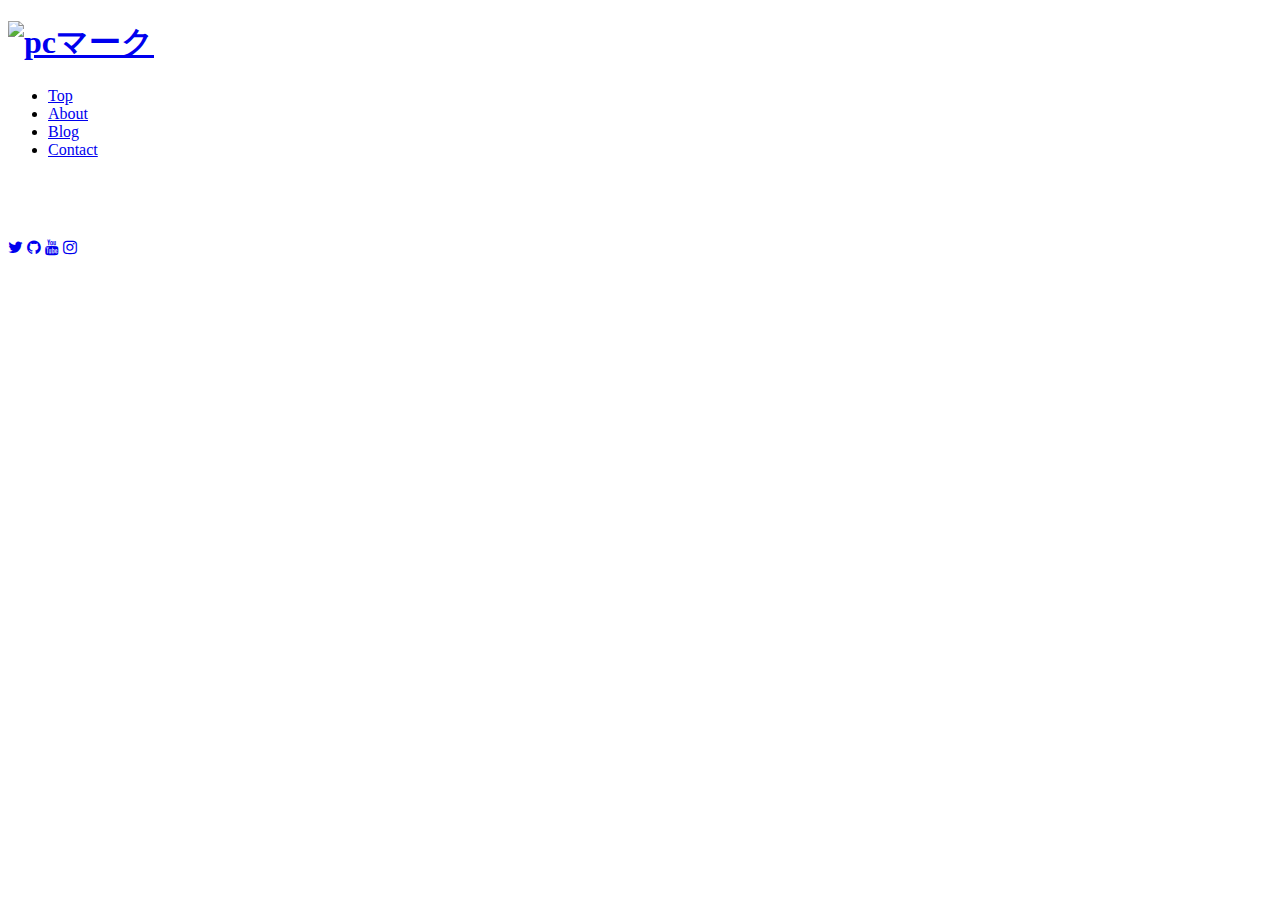
==== index.html @ fc64e12b "Update index.html" ====
<!DOCTYPE html>
<html lang="ja" dir="ltr">
        <head>
                <meta charset="utf-8">
                <title>RieLog</title>
                <meta name="description" content="私が趣味で書いているホームページ">
                <!-- CSS -->
                <!-- ress.cssの指定 -->
                <link rel="stylesheet" href="https://unpkg.com/ress/dist/ress.min.css">
                <!-- Google Fontsの設定 -->
                <!--<link href="https://fonts.googleapis.com/css?family=Amatic+SC:700" rel="stylesheet">-->
                <link href="https://fonts.googleapis.com/css?family=Amatic+SC:700" rel="stylesheet">
                <link rel="stylesheet" href="https://maxcdn.bootstrapcdn.com/font-awesome/4.5.0/css/font-awesome.min.css">
                <link rel="stylesheet" href="css/style.css">
        </head>
        <body>
                <main id="root">
                        <div id="home" class="big-bg">
                                <div class="white">
                                        <header class="page-header wrapper">
                                                <h1><a class="amazon" href="https://www.amazon.co.jp/hz/wishlist/ls/28RSJWA5W9SVJ?&sort=default" target="_blank"><img class="logo" src="images/logo.png" alt="pcマーク"></a></h1>
                                                <nav>
                                                        <ul class="main-nav">
                                                                <li><a href="index.html">Top</a></li>
                                                                <li><a href="about.html">About</a></li>
                                                                <li><a href="blog.html">Blog</a></li>
                                                                <li><a href="contact.html">Contact</a></li>
                                                        </ul>
                                                </nav>
                                        </header>
                                </div>

                                <div class="home-content wrapper">
                                        <h1><img class="index_img" src="images/index_img" alt=""></h1>
                                </div><!-- /.home-content -->
                                <nav class="sns_nav">
                                        <a href="https://twitter.com/Rie_cpp" target="_blank" title="Twitter"><i class="fa fa-twitter"></i></a>
                                        <a href="https://github.com/Rie-cpp" target="_blank" title="GitHub"><i class="fa fa-github"></i></a>
                                        <a href="https://www.youtube.com/channel/UCXqRhbcLeSjSAr_ozhCAtng/?guided_help_flow=5" target="_blank" title="YuTube"><i class="fa fa-youtube"></i></a>
                                        <a href="https://www.instagram.com/rie_cpp/" target="_blank" title="Instagram"><i class="fa fa-instagram"></i></a>
                                </nav>
                        </div><!-- /#home -->
                </main>
        </body>
</html>
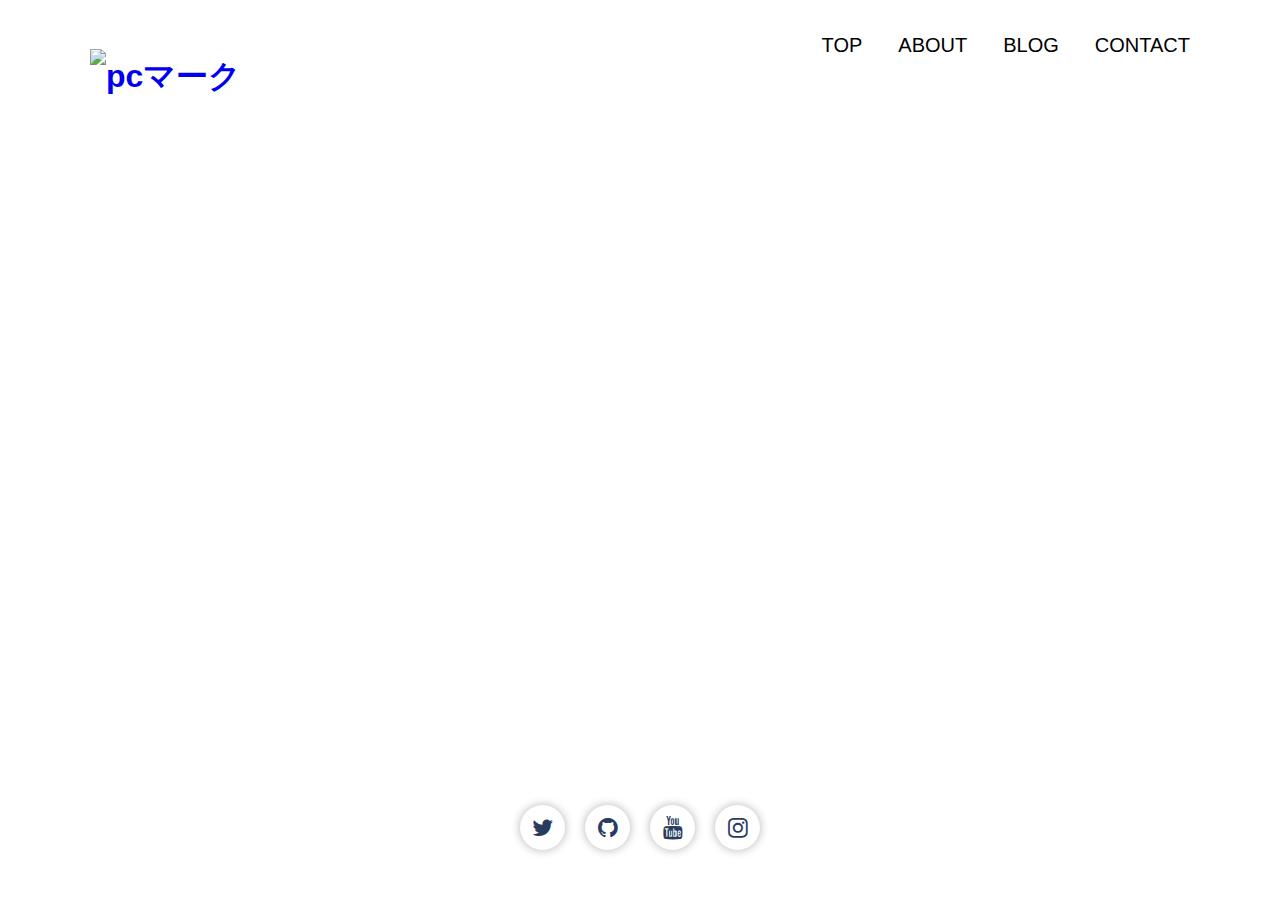
==== commit a4067e5e: "スマホへの対応" ====
--- a/index.html
+++ b/index.html
@@ -12,6 +12,7 @@
                 <link href="https://fonts.googleapis.com/css?family=Amatic+SC:700" rel="stylesheet">
                 <link rel="stylesheet" href="https://maxcdn.bootstrapcdn.com/font-awesome/4.5.0/css/font-awesome.min.css">
                 <link rel="stylesheet" href="css/style.css">
+                <link rel="stylesheet" href="css/style_phone.css">
         </head>
         <body>
                 <main id="root">
@@ -19,26 +20,31 @@
                                 <div class="white">
                                         <header class="page-header wrapper">
                                                 <h1><a class="amazon" href="https://www.amazon.co.jp/hz/wishlist/ls/28RSJWA5W9SVJ?&sort=default" target="_blank"><img class="logo" src="images/logo.png" alt="pcマーク"></a></h1>
-                                                <nav>
-                                                        <ul class="main-nav">
-                                                                <li><a href="index.html">Top</a></li>
-                                                                <li><a href="about.html">About</a></li>
-                                                                <li><a href="blog.html">Blog</a></li>
-                                                                <li><a href="contact.html">Contact</a></li>
-                                                        </ul>
+                                                <a class="menuButton " id="menuButton">
+                                                        <div class="bar"></div>
+                                                        <div class="bar"></div>
+                                                        <div class="bar"></div>
+                                                </a>
+                                                <nav id="nav">
+                                                        <div class="menu">
+                                                                <ul class="menu_title">
+                                                                        <li class="header_li"><a href="index.html">Top</a></li>
+                                                                        <li class="header_li"><a href="about.html">About</a></li>
+                                                                        <li class="header_li"><a href="blog.html">Blog</a></li>
+                                                                        <li class="header_li"><a href="contact.html">Contact</a></li>
+                                                                </ul>
+                                                        </div>
                                                 </nav>
                                         </header>
+                                        <script src="js/main.js"></script>
                                 </div>
 
-                                <div class="home-content wrapper">
-                                        <h1><img class="index_img" src="images/index_img" alt=""></h1>
-                                </div><!-- /.home-content -->
-                                <nav class="sns_nav">
+                                <div class="sns_nav">
                                         <a href="https://twitter.com/Rie_cpp" target="_blank" title="Twitter"><i class="fa fa-twitter"></i></a>
                                         <a href="https://github.com/Rie-cpp" target="_blank" title="GitHub"><i class="fa fa-github"></i></a>
                                         <a href="https://www.youtube.com/channel/UCXqRhbcLeSjSAr_ozhCAtng/?guided_help_flow=5" target="_blank" title="YuTube"><i class="fa fa-youtube"></i></a>
                                         <a href="https://www.instagram.com/rie_cpp/" target="_blank" title="Instagram"><i class="fa fa-instagram"></i></a>
-                                </nav>
+                                </div>
                         </div><!-- /#home -->
                 </main>
         </body>
--- a/css/style.css
+++ b/css/style.css
@@ -0,0 +1,309 @@
+@charset "UTF-8";
+
+header {
+        background-color: #fff;
+}
+
+html {
+        font-size: 100%;
+}
+
+main {
+        font-family: "Yu Gothic", "游ゴシック Medium", YuGothic, "游ゴシック体", "ヒラギノ角ゴ Pro W3", sans-serif;
+        line-height: 1.7;
+        color: #000;
+}
+
+a {
+        text-decoration: none;
+}
+
+img {
+        max-width: 100%;
+}
+
+table {
+        width: 50%;
+}
+
+@media screen and (min-width: 761px) {
+        /* header
+        ----------------------------------- */
+        .logo {
+                width: 130px;
+                margin-top: 20px;
+                text-decoration: none;
+                -webkit-transition: 0.4s;
+        }
+
+        .logo:hover {
+                box-shadow: 0 0 10px rgba(0, 0, 0, 0.3);
+
+        }
+
+        .menu_title {
+                /* <li>タグを横並びにする */
+                display: flex;
+                font-size: 1.25rem;
+                text-transform: uppercase;
+                margin-top: 20px;
+                list-style: none;
+        }
+
+        .menu_title li {
+                margin-left: 36px;
+        }
+
+        .menu_title a {
+                color: #000;
+        }
+
+        .menu_title a:hover {
+                color: #AAAAAA;
+        }
+
+        .white {
+                background-color: #fff;
+        }
+
+        .page-header {
+                display: flex;
+                justify-content: space-between;
+        }
+
+        .wrapper {
+                max-width: 1100px;
+                margin: 0 auto;
+                padding: 0px;
+                text-align: center;
+                /*padding: 0 4%;*/
+        }
+
+        /* ABOUT
+        ----------------------------------------------*/
+}
+
+/* header
+----------------------------------- */
+
+
+
+.wrapper h2 {
+        font-family: serif;
+}
+
+.wrapper h4 {
+        margin-top: -30px;
+}
+
+.page_space {
+        height: 100px;
+}
+
+/* HOME
+------------------------------------ */
+
+
+.page-title {
+        font-size: 4rem;
+        font-family: /*'Amatic SC', cursive;*/ 'Caveat', cursive;
+        text-transform: uppercase;
+        font-weight: normal;
+}
+
+.big-bg {
+        background-size: cover;
+        background-position: center top;
+        background-repeat: no-repeat;
+}
+
+#home {
+        background-image: url(../images/index_img.jpg);
+        min-height: 100vh;
+}
+#home .page-title {
+        text-transform: none;
+}
+
+/* SNSボタン */
+.sns_nav {
+        bottom: 50px;
+        height: 45px;
+        position: absolute;
+        left: 0;
+        width: 100%;
+        display: flex;
+        justify-content: center;
+}
+
+.sns_nav a {
+        width: 45px;
+        height: 45px;
+        margin: 0 10px;
+        position: relative;
+        display: block;
+        background-color: #fff;
+        transform: all .4s cubic-bezier(0.77, 0, 0.17, 1.02) 0s;
+        border-radius: 50%;
+        box-shadow: 0 0 10px rgba(0, 0, 0, 0.3);
+	text-decoration: none;
+	-webkit-transition: 0.4s;
+	/*-moz-transition: 0.4s;
+	-o-transition: 0.4s;
+	-ms-transition: 0.4s;*/
+	transition: 0.4s;
+}
+
+.sns_nav a i {
+        font-size: 23px;
+        line-height: 45px;
+        position: absolute;
+        top: 0;
+        left: 0;
+        width: 100%;
+        height: 100%;
+        display: block;
+        text-align: center;
+        color: #283c5f;
+        /* 初めに中の文字を動かす */
+        transition: all .4s cubic-bezier(0.77, 0, 0.17, 1.02) 0s;
+}
+
+.sns_nav a:hover {
+        background-color: #283c5f;
+}
+
+.sns_nav a i:hover {
+        color: #fff;
+}
+
+/* About
+----------------------------------------------------*/
+
+.inner {
+        display: inline-block;
+        max-width: 80%;
+        position: relative;
+}
+
+.profile {
+        margin-top: 40px;
+        border-radius: 50%;
+        width: 140px;
+        height: 140px;
+}
+
+.about_profile .profile_name {
+        text-align: center;
+}
+
+.profile_name {
+        font-size: 1.8rem;
+        font-family: 'Yu Mincho';
+}
+
+.profile_description {
+        font-family: sans-serif;
+        font-size: 16px;
+        text-align: center;
+        width: 100%;
+        margin-top: 10px;
+}
+
+.profile_sub {
+        text-align: center;
+        font-family: "Yu Mincho";
+        font-size: 30px;
+        margin-top: 40px;
+}
+
+.profile_table {
+
+}
+
+th {
+        background-color: #a9dff5;
+        width: 30%;
+}
+
+td {
+        text-align: left;
+        font-weight: 600;
+}
+
+th,td {
+        font-size: 14px;
+        font-family: "Yu Gothic";
+        border: solid 1px;  /* 枠線指定 */
+        padding: 10px;      /* 余白指定 */
+}
+
+table {
+    border-collapse:  collapse; /* セルの線を重ねる */
+    margin: auto;
+}
+
+/* Blog
+----------------------------------------------------*/
+
+.page_sub_title {
+        font-family: "Yu Mincho";
+        font-size: 24px;
+        margin-top: 50px;
+        border-bottom: solid 1px;
+}
+
+.product_contents {
+        display: flex;
+        justify-content: center;
+        flex-wrap: wrap;
+        /*opacity: 0;*/
+}
+
+.product_contents .content {
+        max-width: 300px;
+        margin: 40px;
+        position: relative;
+        box-sizing: border-box;
+        align-self: start;
+        border-width: 1px;
+        border-style: dashed;
+        border-color: #000;
+        border-radius: 5px;
+}
+
+.product_contents .content .content_img {
+        background-size: cover;
+        width: 95%;
+        padding-top: 5px;
+}
+
+
+.product_contents .content .title {
+        font-size: 20px;
+        font-weight: 500;
+        color: #000;
+        box-sizing: border-box;
+        padding-bottom: 5px;
+}
+
+/* footer
+-----------------------------------------------------*/
+footer {
+        background: #000;
+        text-align: center;
+        padding: 10px 0;
+}
+
+footer p {
+        color: #fff;
+        font-size: 0.875;
+}
+
+
+
+/* Contact
+----------------------------------------------------*/
+.mail {
+        margin-top: 40px;
+}
--- a/css/style_phone.css
+++ b/css/style_phone.css
@@ -0,0 +1,137 @@
+
+/* モバイル版　---------------------------------------*/
+@media screen and (max-width: 760px) {
+        /* header
+        ---------------------------------------------------------*/
+        .logo {
+                width: 200px;
+                margin-top: 20px;
+        	text-decoration: none;
+        	-webkit-transition: 0.4s;
+        }
+
+        .logo:hover {
+                box-shadow: 0 0 10px rgba(0, 0, 0, 0.3);
+        }
+
+        .menuButton {
+        z-index: 10;
+        display: block;
+        height: 35px;
+        width: 35px;
+        background: #fff;
+        position: fixed;
+        top: 20px;
+        right: 40px;
+        border: 1px solid #000;
+        box-shadow: 0 0 2rem transparent;
+        -webkit-transition: all .3s ease-in-out;
+                transition: all .3s ease-in-out;
+
+        }
+
+        .menuButton:hover,
+        .menuButton:focus {
+                box-shadow: 0 0 .5rem rgba(0, 0, 0, .5 );
+        }
+
+        .menuButton div {
+                height: 2px;
+                width: 60%;
+                background: #000;
+                position: absolute;
+                top: 50%;
+                left: 50%;
+                transform: translate(-50%, -50%);
+                transition: .3s;
+        }
+
+
+        .menuButton div:nth-of-type(1) {
+                transform: translate(-50%, -7px);
+        }
+
+        .menuButton div:nth-of-type(3) {
+                transform: translate(-50%, 7px);
+        }
+
+        .menuButton.active div:nth-of-type(1) {
+                transform: rotate(45deg) translate(-50%, 0px);
+                transform-origin: 0% 50%;
+        }
+
+        .menuButton.active div:nth-of-type(2) {
+                opacity: 0;
+        }
+
+        .menuButton.active div:nth-of-type(3) {
+                transform: rotate(-45deg) translate(-50%, 0px);
+                transform-origin: 0% 50%;
+        }
+
+        .menuButton.active {
+                background: #fff;
+        }
+
+        nav {
+                opacity: 0;
+                visibility: hidden;
+                transition: .3s;
+        }
+
+        nav.active {
+                opacity: 1;
+                visibility: visible;
+        }
+
+        .menu {
+                top: 0;
+                z-index: 5;
+                position: fixed;
+                width: 200px;
+        	height: 800px;
+                right: -200px;
+                margin-top: 0px;
+                background-color: #c0f2ea;
+                transition: all .3s;
+        }
+
+        .active .menu {
+                right: 0px;
+        }
+
+        ul {
+                text-align: center;
+                list-style: none;
+                margin-top: 200px;
+                font-size: 1.5rem;
+        }
+
+        .header_li {
+                margin-top: 30px;
+        }
+
+        .header_li a {
+                color: #000;
+        }
+
+        .header_li a:hover {
+                color: #AAAAAA;
+        }
+
+        .white {
+                background-color: #fff;
+        }
+
+        .wrapper {
+                max-width: 760px;
+                margin: 0 auto;
+                padding: 0px;
+        }
+
+        /* HOME
+        --------------------------------------------------------------*/
+
+        /* about
+        ------------------------------------------------------------*/
+}
